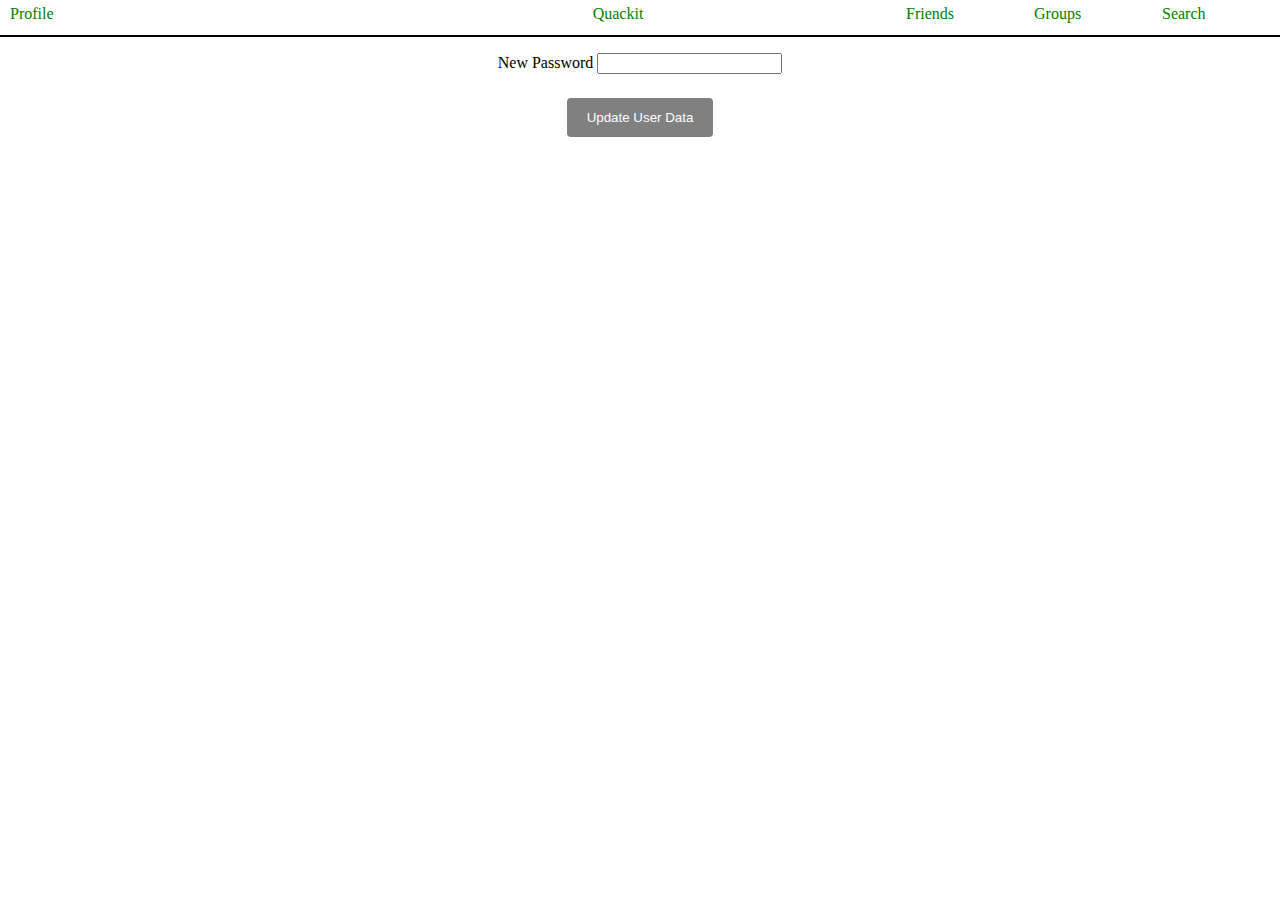
==== templates/changeData.html @ 2697eafe "Password Hash fixed + QOL updates" ====
<html>
    <style>
    button[type = submit] {
  background-color: grey;
  color: white;
  padding: 12px 20px;
  margin: 8px 0;
  border: none;
  border-radius: 4px;
  cursor: pointer;
}

button[type=submit]:hover{
    box-shadow: inset 0 0 5px black;
}

body{
  padding:0;
  margin:0;
}

a{
  text-decoration: none;
  color: green;
}

img{
    height: 100%;
    width: 100%;
}

#header{
  width: auto;
  height: 30px;
  border-bottom-style: solid;
  border-width:2px;
  padding-top:5px;
  background-color: white;

}

#profile{
  width: 25%;
  height: 20px;
  float: left;
  padding-left:10px;
}

#quackit{
  width: 45%;
  height: 20px;
  float: left;
  text-align: center;
}

#friends{
  width: 10%;
  height: 20px;
  float: left;
}

#groups{
  width: 10%;
  height: 20px;
  float: left;
}

#search{
  width: 5%;
  height: 20px;
  float: left;
}

#section{
  height:150px;
  border-bottom-style:solid;
  border-width: 4px;
  padding-top:25px;
  padding-bottom:25px;
}

#active{
  font-weight: bold;
  font-size: 25px;
  margin-left: 50px;
  margin-right: 50px;
}

#recommended{
  font-weight: bold;
  font-size: 25px;
  width:40%;
  margin-left: 50px;
  float:left;
}

#recfriends{
  font-weight: bold;
  font-size: 25px;
  width:40%;
  margin-right: 50px;
  float:right;
}

#line{
  border-style: solid;
  height: 195px;
  width: 0px;
  margin-top: -25px;
  float:left;
  margin-left:5%;
}


#box{
  background-color: #fcfc8d;
  border-radius: 10px;
  height: 95px;
  width: auto;
  padding:15px;
  padding-bottom:0px;
}

#minibox{
  background-color: green;
  border-radius: 10px;
  height: 100px;
  width: auto;
  padding:15px;
  padding-bottom:0px;
}

#item{
  height:30px;
  border-radius: 10px;
  border-style:solid;
  border-color:green;
  margin-bottom:5px;
  padding: 2px;
}

#item:hover{
  background-color:green;
  color:#fcfc8d;
}

#groupname{
  background-color: green;
  color:#fcfc8d;
  border-radius: 30px;
  width: 15%;
  text-align: center;
  margin-bottom: 15px;
  float:left;
}

#minibox #groupname{
  width:100%;
  background-color:#fcfc8d;
  color: green;
  border-style: solid;
}

#minibox #groupname:hover{
  background-color: green;
  color: #fcfc8d;
}

#toppost{
  border-radius: 30px;
  width: 85%;
  text-align: center;
  margin-bottom: 15px;
  float:left;
}</style>
<head>
    <title>Update Your Account Data</title>
</head>
<body id= "body" style='font-family:"Tahoma";'>

  <div id='header'>

    <div id = profile><a href = '/profile'>Profile</a></div>
    <div id='quackit'><a href='/'>Quackit</a></div>
    <div id='friends'><a>Friends</a></div>
    <div id='groups'><a href='/groups'>Groups</a></div>
    <div id='search'><a>Search</a></div>
  </div>
    <center>
        <p id = successmsg style = "color:limegreen"> </p>
    <form method = "POST" id = form>
        <div>
         <p>
            <label>New Password</label>
            <input type="text" name="newPassword" required id = "newPassword">
        </p>

          <button type="submit">Update User Data</button>
        </div>
    </form>
    </center>

<script>
    var success = '{{ success }}';

    if(success == 1){
        console.log("BugFixin")
        document.getElementById("successmsg").innerText = "Password Successfully Changed!";
    }
</script>    
</body>

</html>
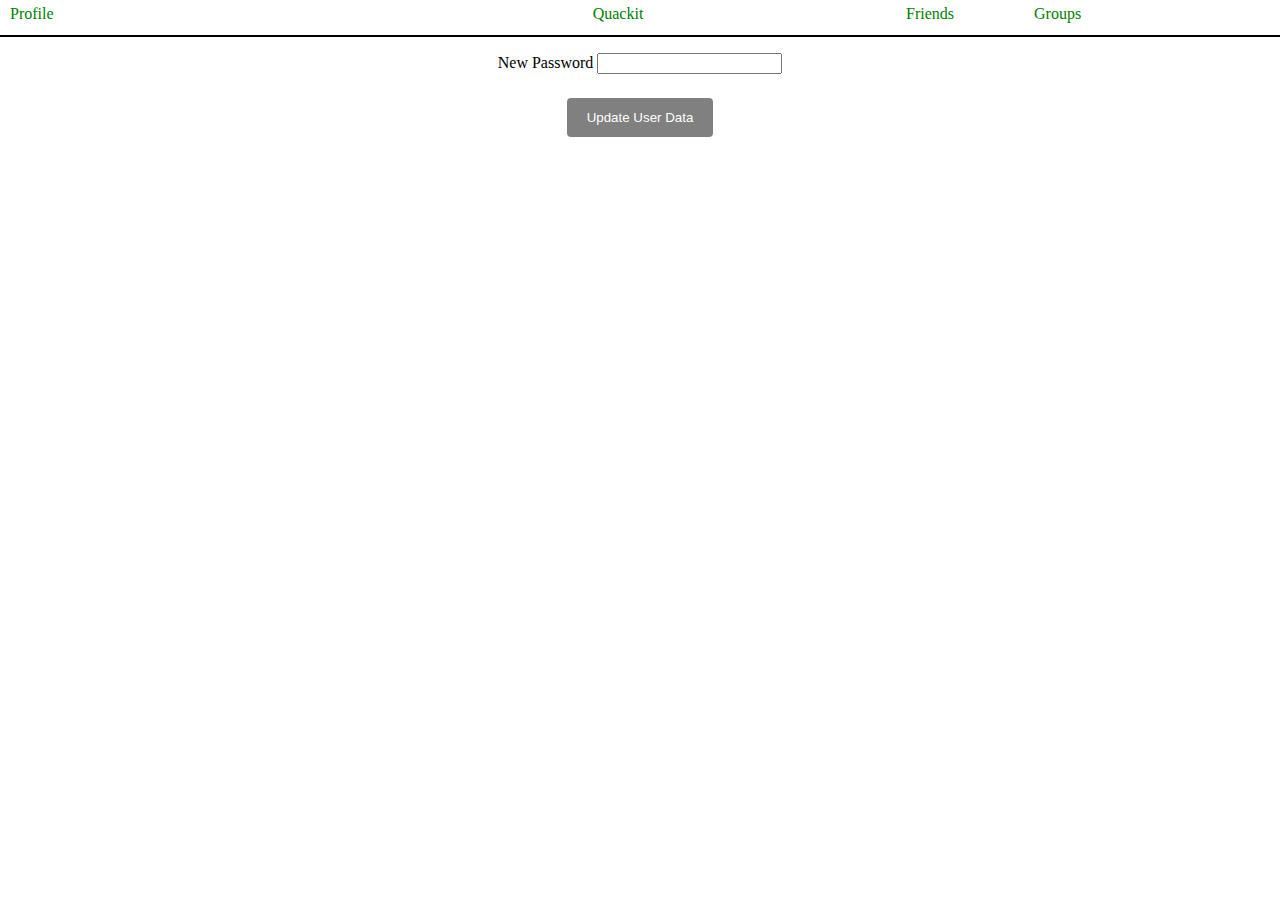
==== commit 41b930b1: "removed search header" ====
--- a/templates/changeData.html
+++ b/templates/changeData.html
@@ -182,9 +182,8 @@
 
     <div id = profile><a href = '/profile'>Profile</a></div>
     <div id='quackit'><a href='/'>Quackit</a></div>
-    <div id='friends'><a>Friends</a></div>
+    <div id='friends'><a href = '/friends'>Friends</a></div>
     <div id='groups'><a href='/groups'>Groups</a></div>
-    <div id='search'><a>Search</a></div>
   </div>
     <center>
         <p id = successmsg style = "color:limegreen"> </p>
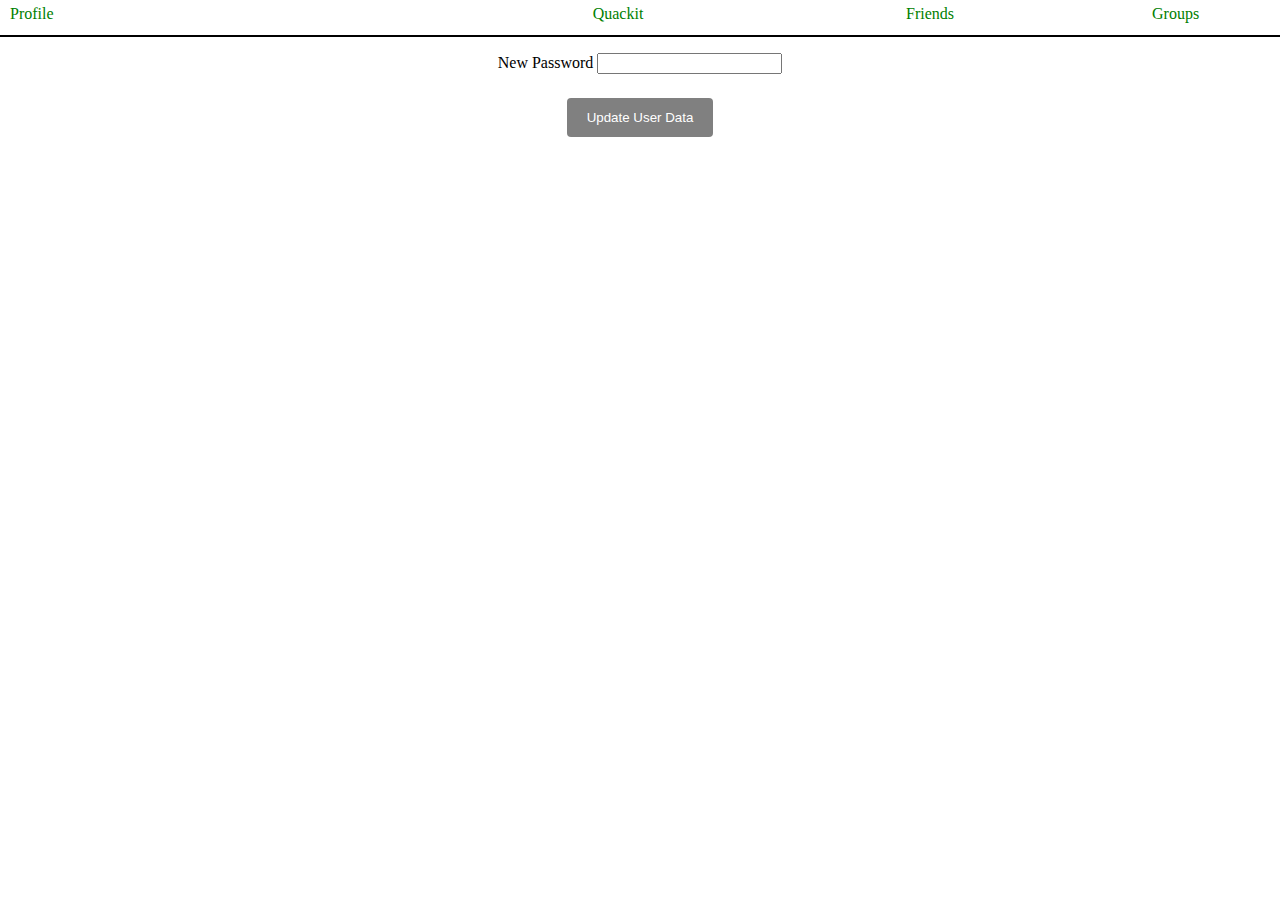
==== commit 9376a17a: "missed one" ====
--- a/templates/changeData.html
+++ b/templates/changeData.html
@@ -62,13 +62,13 @@
 #groups{
   width: 10%;
   height: 20px;
-  float: left;
+  float: right;
 }
 
 #search{
   width: 5%;
   height: 20px;
-  float: left;
+  float: right;
 }
 
 #section{
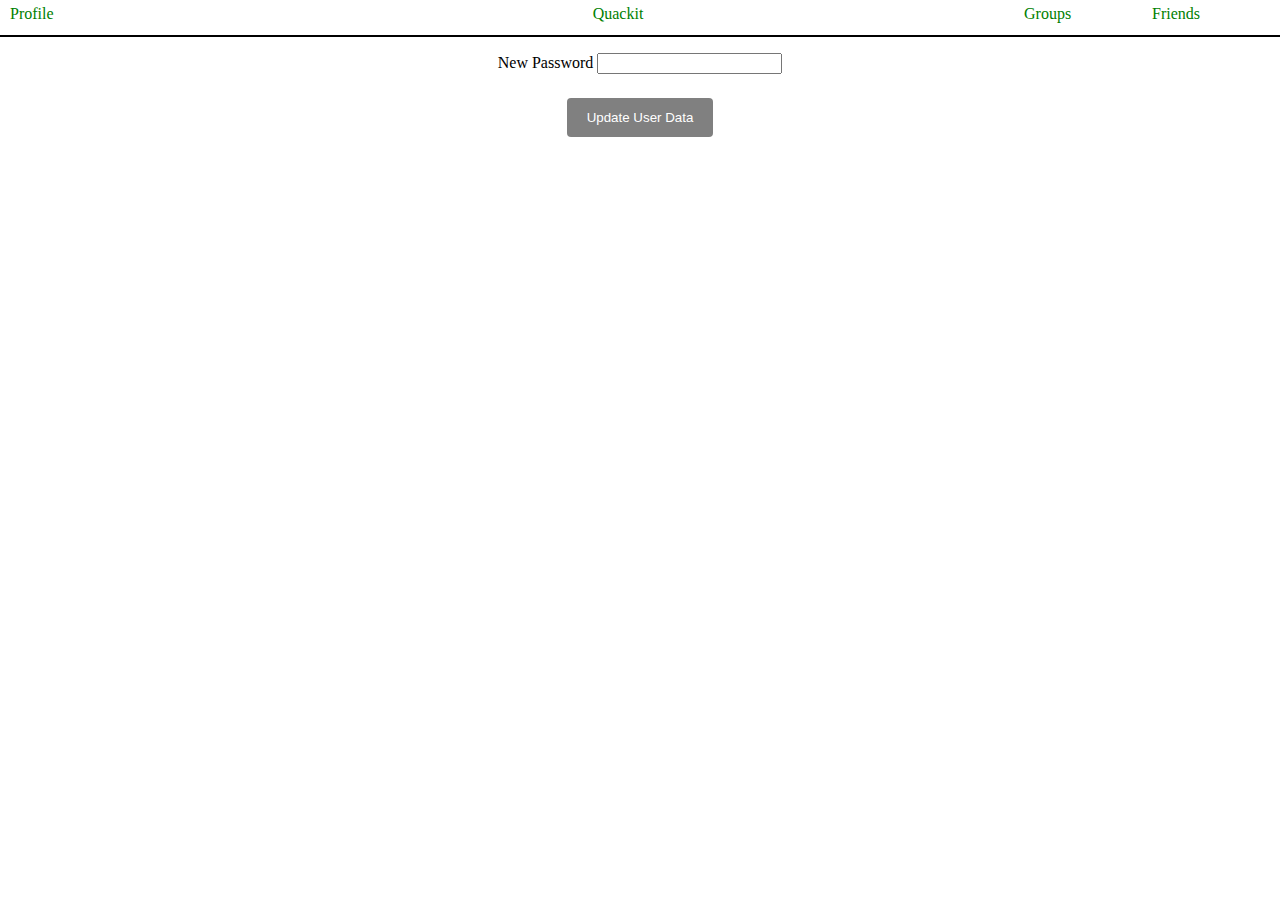
==== commit eb1ef7d9: "whoops" ====
--- a/templates/changeData.html
+++ b/templates/changeData.html
@@ -56,7 +56,7 @@
 #friends{
   width: 10%;
   height: 20px;
-  float: left;
+  float: right;
 }
 
 #groups{
